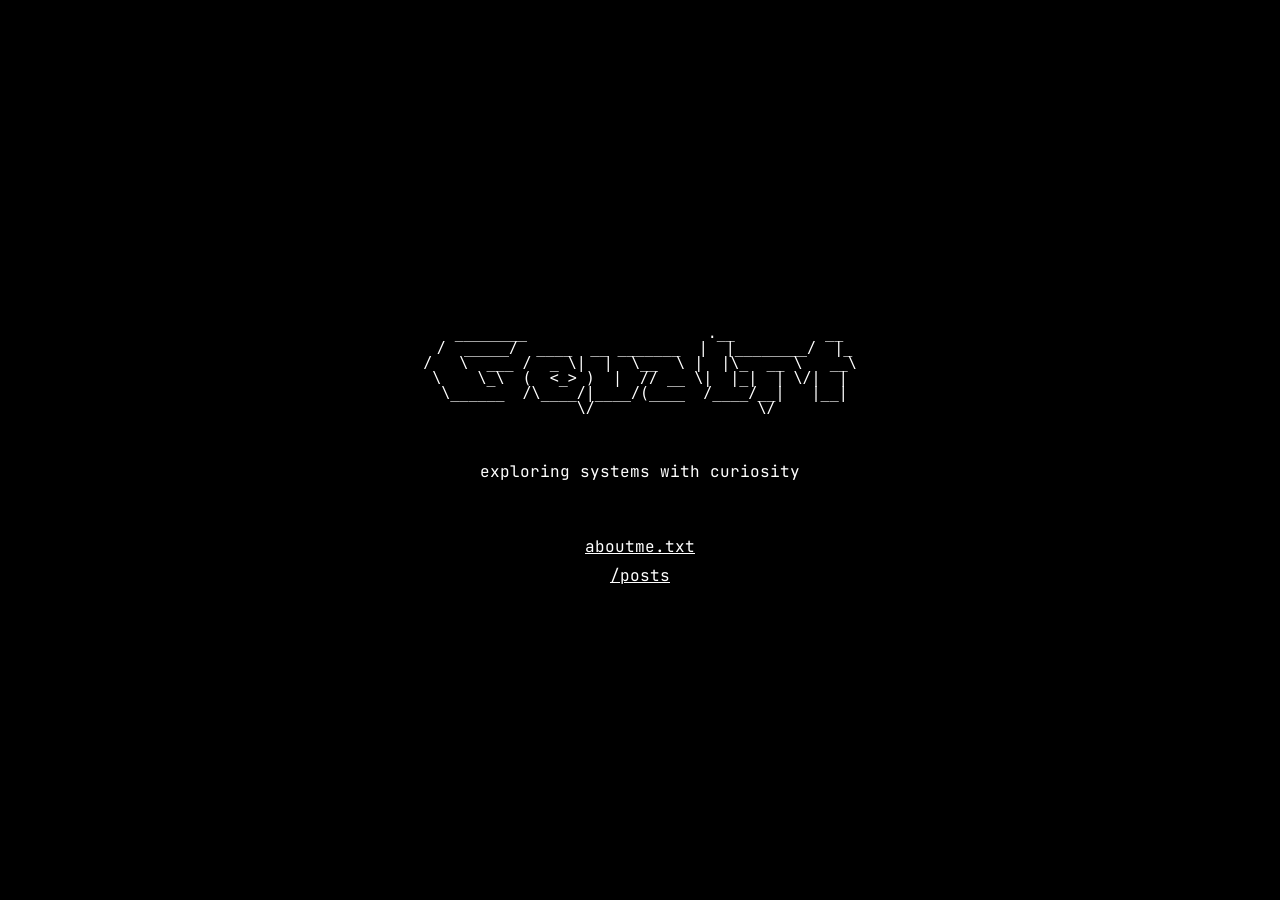
==== index.html @ a2778323 "blog wow" ====
<!DOCTYPE html>
<html lang="pt-BR">

<head>
    <meta charset="UTF-8">
    <meta name="viewport" content="width=device-width, initial-scale=1.0">
    <title>goulart</title>
    <link rel="icon" type="image/x-icon" href="assets/favicon.ico">
    <link rel="stylesheet" href="css/style.css">

    <link rel="preconnect" href="https://fonts.googleapis.com">
    <link rel="preconnect" href="https://fonts.gstatic.com" crossorigin>

    <link href="https://fonts.googleapis.com/css2?family=JetBrains+Mono:wght@300;400;500;700&display=swap" rel="stylesheet">
</head>

<body>

    <main>

<pre>

  ________                    .__          __
 /  _____/  ____  __ _______  |  |________/  |_
/   \  ___ /  _ \|  |  \__  \ |  |\_  __ \   __\
\    \_\  (  <_> )  |  // __ \|  |_|  | \/|  |
 \______  /\____/|____/(____  /____/__|   |__|
        \/                  \/

</pre>

        <p class="subtitle">
            exploring systems with curiosity
        </p>

        <nav class="menu">
            <a href="/aboutme/">aboutme.txt</a>
            <a href="/posts/">/posts</a>    
        </nav>

    </main>

</body>

</html>
---- css/style.css ----
*{
    margin:0;
    padding:0;
    box-sizing:border-box;
}

body{
    background:#000;
    color:#fff;
    font-family:"JetBrains Mono", monospace;
    min-height:100vh;
}

/* =========================
   HOME
   ========================= */

body:not(.static-page){
    display:flex;
    justify-content:center;
    align-items:center;
}

main{
    text-align:center;
}

pre{
    color:#fff;
    font-size:15px;
    line-height:1;
    margin-bottom:30px;
}

.subtitle{
    font-size:16px;
    margin-bottom:50px;
}

.menu{
    display:flex;
    flex-direction:column;
    align-items:center;
}

.menu a{
    color:#fff;
    text-decoration:underline;
    font-size:16px;
    margin:4px 0;
    transition:.2s;
}

.menu a:hover,
.home:hover{
    opacity:.7;
}


/* =========================
   ABOUTME / FILE PAGES
   ========================= */

.static-page{
    display:flex;
    justify-content:flex-start;
    align-items:flex-start;
}

.page{
    width:700px;
    min-height:100vh;

    margin-left:70px;
    padding:70px 0 40px 45px;

    border-left:2px solid #fff;

    display:flex;
    flex-direction:column;
}

.content{
    flex:1;
    text-align:left;
}

.content p{
    font-size:17px;
    line-height:1.8;
    margin-bottom:20px;
}

.home{
    color:#fff;
    text-decoration:underline;
    font-size:16px;
    align-self:flex-end;
}


/* =========================
   MOBILE
   ========================= */

@media(max-width:700px){

    pre{
        font-size:8px;
    }

    .subtitle{
        font-size:13px;
        margin-bottom:40px;
    }

    .menu a{
        font-size:16px;
    }

    .page{
        width:90%;
        margin:20px;
        padding:35px 0 25px 20px;
    }

    .content p{
        font-size:15px;
    }

}
/* =========================
   POSTS
   ========================= */

.posts-page{
    width:700px;
    min-height:100vh;

    margin-left:70px;
    padding:70px 0 40px 45px;

    border-left:2px solid #fff;

    display:flex;
    flex-direction:column;
}

.posts-content{
    flex:1;
}

.post-card{
    padding:28px 0;
    border-bottom:1px solid #2d2d2d;
}

.post-card:last-child{
    border-bottom:none;
}

.post-card a{
    color:#fff;
    text-decoration:none;
    display:block;
}

.post-card h2{
    font-size:22px;
    font-weight:400;
    margin-bottom:10px;
}

.post-card p{
    font-size:16px;
    color:#bdbdbd;
    line-height:1.6;
    margin-bottom:15px;
}

.post-card small{
    color:#7d7d7d;
    font-size:14px;
}

@media(max-width:700px){

    .posts-page{
        width:90%;
        margin:20px;
        padding:35px 0 25px 20px;
    }

    .post-card h2{
        font-size:18px;
    }

    .post-card p{
        font-size:15px;
    }

}
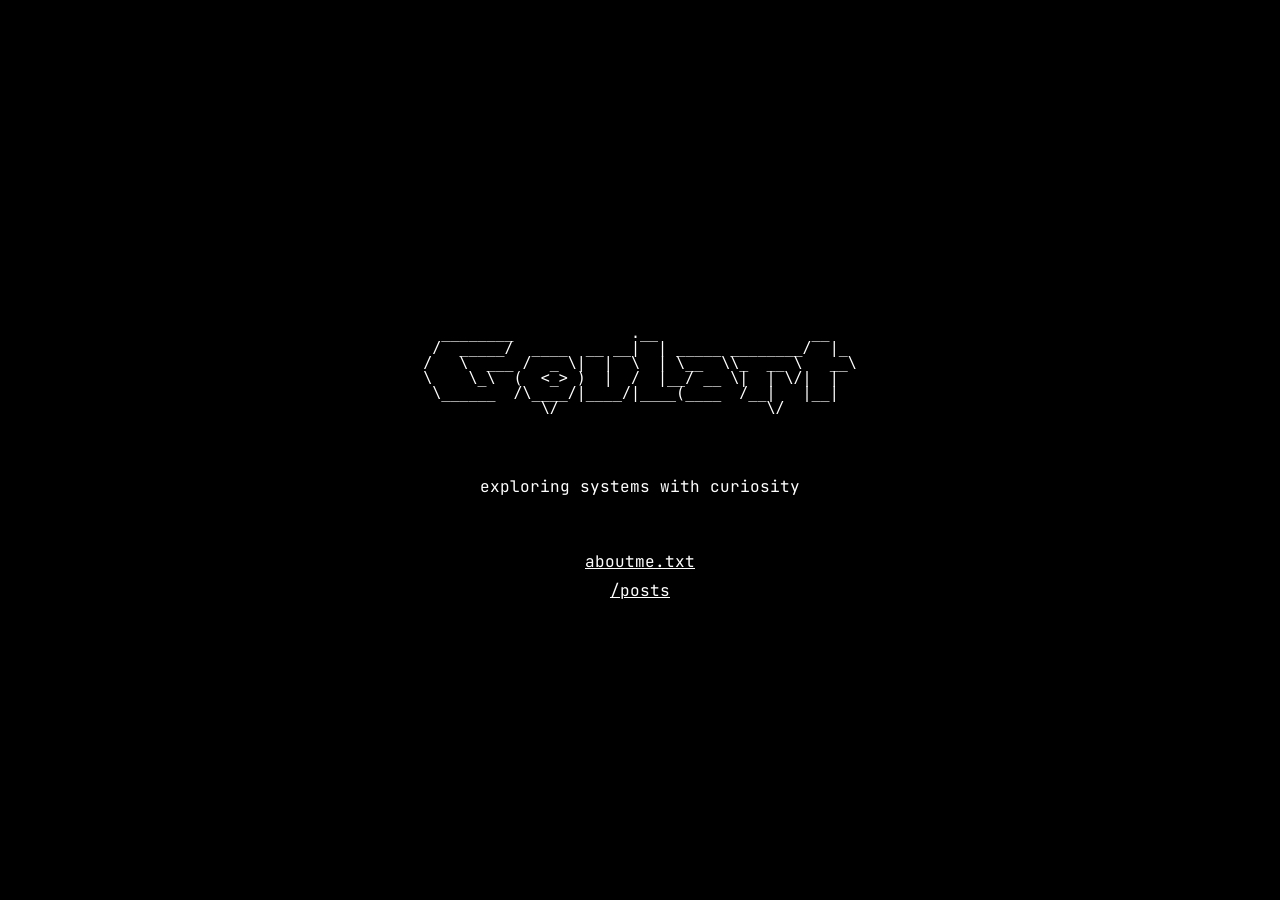
==== commit f8e36ace: "melhorando" ====
--- a/index.html
+++ b/index.html
@@ -20,12 +20,14 @@
 
 <pre>
 
-  ________                    .__          __
- /  _____/  ____  __ _______  |  |________/  |_
-/   \  ___ /  _ \|  |  \__  \ |  |\_  __ \   __\
-\    \_\  (  <_> )  |  // __ \|  |_|  | \/|  |
- \______  /\____/|____/(____  /____/__|   |__|
-        \/                  \/
+
+  ________             .__                 __   
+ /  _____/  ____  __ __|  | _____ ________/  |_ 
+/   \  ___ /  _ \|  |  \  | \__  \\_  __ \   __\
+\    \_\  (  <_> )  |  /  |__/ __ \|  | \/|  |  
+ \______  /\____/|____/|____(____  /__|   |__|  
+        \/                       \/   
+
 
 </pre>
 
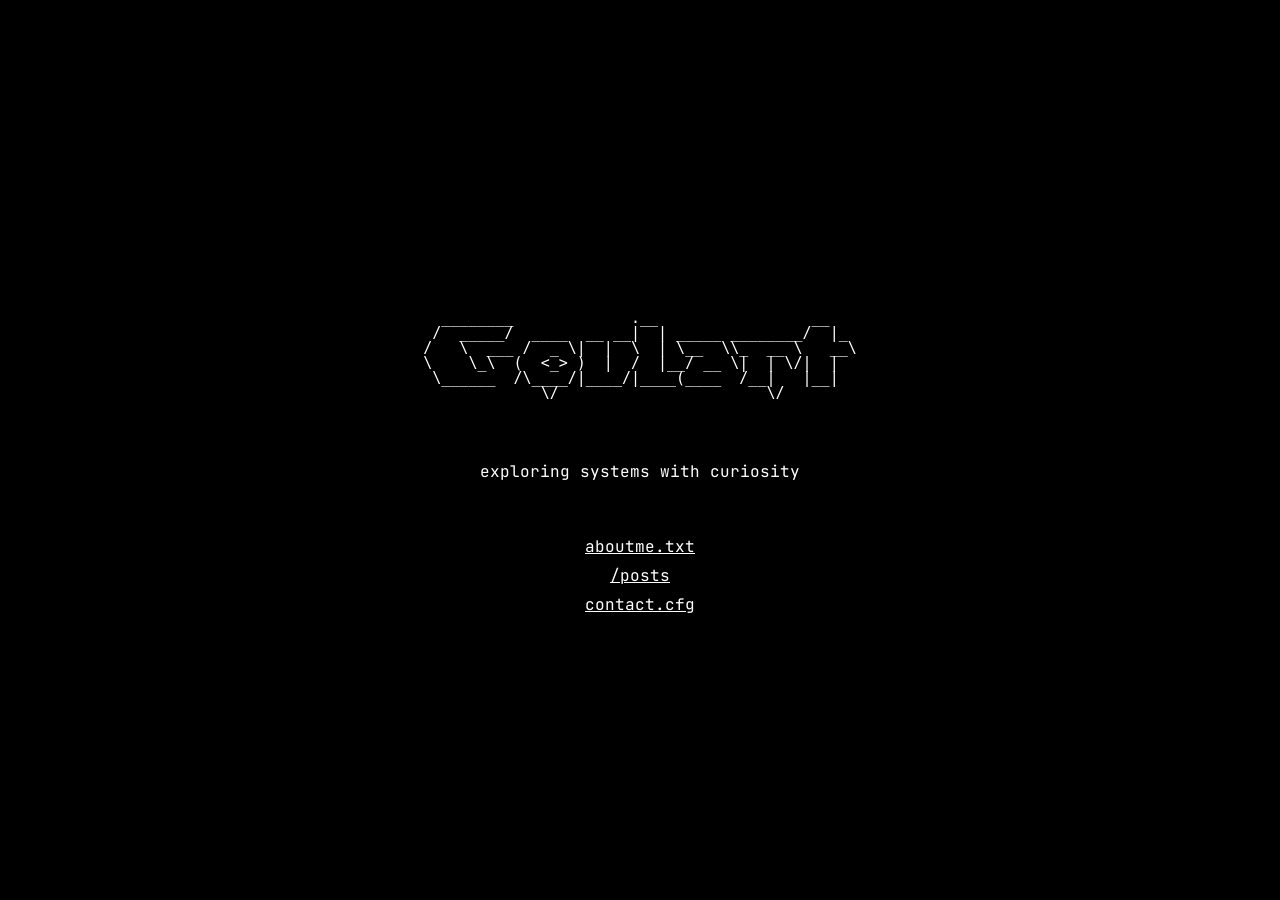
==== commit b3bcc406: "qwerty" ====
--- a/index.html
+++ b/index.html
@@ -38,6 +38,7 @@
         <nav class="menu">
             <a href="/aboutme/">aboutme.txt</a>
             <a href="/posts/">/posts</a>    
+            <a href="/contact/">contact.cfg</a>    
         </nav>
 
     </main>
--- a/css/style.css
+++ b/css/style.css
@@ -200,3 +200,16 @@
     }
 
 }
+.content a{
+    color:#fff;
+}
+.social-links {
+    display: inline;
+    padding: 0;
+    margin: 0;
+}
+
+.social-links li {
+    display: inline;
+    margin-left: 10px;
+}
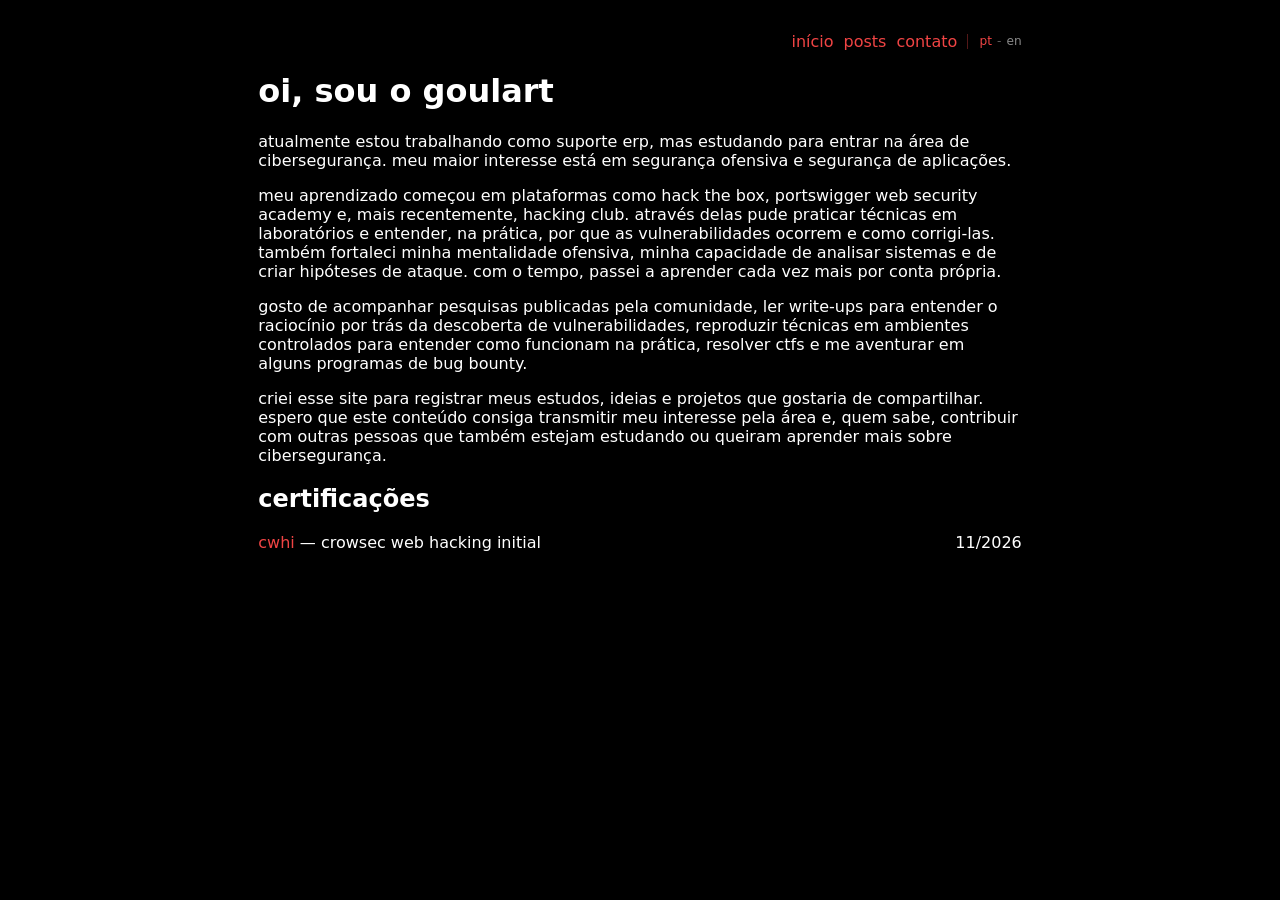
==== commit 1652229d: "blog blog" ====
--- a/index.html
+++ b/index.html
@@ -2,47 +2,55 @@
 <html lang="pt-BR">
 
 <head>
-    <meta charset="UTF-8">
-    <meta name="viewport" content="width=device-width, initial-scale=1.0">
     <title>goulart</title>
-    <link rel="icon" type="image/x-icon" href="assets/favicon.ico">
-    <link rel="stylesheet" href="css/style.css">
-
-    <link rel="preconnect" href="https://fonts.googleapis.com">
-    <link rel="preconnect" href="https://fonts.gstatic.com" crossorigin>
-
-    <link href="https://fonts.googleapis.com/css2?family=JetBrains+Mono:wght@300;400;500;700&display=swap" rel="stylesheet">
+    <meta charset="utf-8" />
+    <meta content="width=device-width, initial-scale=1" name="viewport" />
+    <meta content="estudos, projetos e anotações de luís felipe goulart sobre cibersegurança." name="description" />
+    <link href="files/favicon.ico" rel="icon" type="image/x-icon" />
+    <link href="files/base.css?v=20261125-language-switch" rel="stylesheet" />
 </head>
 
 <body>
-
-    <main>
-
-<pre>
-
-
-  ________             .__                 __   
- /  _____/  ____  __ __|  | _____ ________/  |_ 
-/   \  ___ /  _ \|  |  \  | \__  \\_  __ \   __\
-\    \_\  (  <_> )  |  /  |__/ __ \|  | \/|  |  
- \______  /\____/|____/|____(____  /__|   |__|  
-        \/                       \/   
-
-
-</pre>
-
-        <p class="subtitle">
-            exploring systems with curiosity
-        </p>
-
-        <nav class="menu">
-            <a href="/aboutme/">aboutme.txt</a>
-            <a href="/posts/">/posts</a>    
-            <a href="/contact/">contact.cfg</a>    
-        </nav>
-
-    </main>
-
+    <div class="main">
+        <div class="content-wrap">
+            
+            <div class="top-bar">
+                <nav class="nav" aria-label="Navegação principal">
+                    <a href="index.html">início</a>
+                    <a href="posts/">posts</a>
+                    <a href="contact/">contato</a>
+                    <span class="language-switch" aria-label="seleção de idioma">
+                        <button type="button" data-language="pt-BR" aria-pressed="true">pt</button>
+                    <span aria-hidden="true">-</span>
+                    <button type="button" data-language="en-US" aria-pressed="false">en</button>
+                    </span>
+                </nav>
+            </div>
+            <h1>oi, sou o goulart</h1>
+            <p>atualmente estou trabalhando como suporte erp, mas estudando para entrar na área de cibersegurança. meu
+                maior interesse está em segurança ofensiva e segurança de aplicações.</p>
+            <p>meu aprendizado começou em plataformas como hack the box, portswigger web security academy e, mais
+                recentemente, hacking club. através delas pude praticar técnicas em laboratórios e entender, na prática,
+                por que as vulnerabilidades ocorrem e como corrigi-las. também fortaleci minha mentalidade ofensiva,
+                minha capacidade de analisar sistemas e de criar hipóteses de ataque. com o tempo, passei a aprender
+                cada vez mais por conta própria.</p>
+            <p>gosto de acompanhar pesquisas publicadas pela comunidade, ler write-ups para entender o raciocínio por
+                trás da descoberta de vulnerabilidades, reproduzir técnicas em ambientes controlados para entender como
+                funcionam na prática, resolver ctfs e me aventurar em alguns programas de bug bounty.</p>
+            <p>criei esse site para registrar meus estudos, ideias e projetos que gostaria de compartilhar. espero que
+                este conteúdo consiga transmitir meu interesse pela área e, quem sabe, contribuir com outras pessoas que
+                também estejam estudando ou queiram aprender mais sobre cibersegurança.</p>
+            <h2>certificações</h2>
+            <ul class="certifications">
+                <li>
+                    <span class="certification-name"><span class="certification-acronym">cwhi</span><span> — crowsec web
+                            hacking initial</span></span>
+                    <time class="certification-date">11/2026
+                </li>
+            </ul>
+        </div>
+    </div>
+    <script src="files/i18n.js" defer></script>
 </body>
 
 </html>
--- a/files/base.css
+++ b/files/base.css
@@ -0,0 +1,173 @@
+:root {
+    --bg-dark-color: #000;
+    --text-dark-color: #fff;
+    --text-dark-subtext-color: #8a8a8a;
+    --text-highlight: #f04444;
+    --seperator: rgba(240, 68, 68, 0.5);
+}
+
+* {
+    font-family: Pretendard, apple-system, system-ui, "Helvetica", "Arial", sans-serif;
+}
+
+html { background: var(--bg-dark-color); }
+
+body {
+    margin: 0;
+    padding: 0 1rem;
+    min-height: 100vh;
+    color: var(--text-dark-color);
+    background-color: var(--bg-dark-color);
+    text-transform: lowercase;
+}
+
+.main {
+    display: flex;
+    width: 100%;
+    min-height: 100vh;
+    align-items: center;
+    flex-direction: column;
+}
+
+.main > .content-wrap {
+    flex: 1;
+    width: 100%;
+    max-width: 75ch;
+}
+
+.nav {
+    margin-top: 2rem;
+    display: flex;
+    flex: 1 1 0%;
+    justify-content: flex-end;
+    gap: 10px;
+}
+
+a, .text-highlight {
+    color: var(--text-highlight);
+    text-decoration: none;
+}
+
+a:hover { text-decoration: underline; }
+
+.text-normal { color: var(--text-dark-color); }
+.text-subtle { color: var(--text-dark-subtext-color); }
+
+ul { padding: 1rem; }
+
+.certifications {
+    list-style: none;
+    padding: 0;
+    margin: 1rem 0;
+}
+
+.certifications li {
+    display: flex;
+    align-items: center;
+    justify-content: space-between;
+    gap: 1rem;
+}
+
+.certification-name { color: var(--text-dark-color); }
+.certification-acronym { color: var(--text-highlight); }
+.certification-date {
+    color: var(--text-dark-color);
+    white-space: nowrap;
+    flex: 0 0 auto;
+}
+
+@media (max-width: 600px) {
+    body { padding: 0 1rem; }
+    .nav { margin-top: 1.5rem; }
+    .certifications li { gap: .65rem; }
+}
+
+/* Compact header: navigation and language controls share one understated row. */
+.top-bar {
+    display: flex;
+    align-items: center;
+    justify-content: flex-end;
+    flex-wrap: nowrap;
+    gap: .7rem;
+    margin-top: 2rem;
+}
+
+.top-bar .nav {
+    display: flex;
+    align-items: center;
+    justify-content: flex-end;
+    flex: 0 1 auto;
+    gap: 10px;
+    margin-top: 0;
+}
+
+.language-switch {
+    display: inline-flex;
+    flex: 0 0 auto;
+    align-items: center;
+    gap: .32rem;
+    margin: 0;
+    padding-left: .7rem;
+    border-left: 1px solid rgba(240, 68, 68, .35);
+    color: var(--text-dark-subtext-color);
+    font-size: .76rem;
+    line-height: 1;
+}
+
+.language-switch button {
+    appearance: none !important;
+    -webkit-appearance: none !important;
+    display: inline;
+    border: 0 !important;
+    border-radius: 0 !important;
+    outline: 0;
+    box-shadow: none !important;
+    margin: 0;
+    padding: .12rem 0;
+    color: var(--text-dark-subtext-color);
+    background: transparent !important;
+    font: inherit;
+    line-height: inherit;
+    text-transform: lowercase;
+    cursor: pointer;
+    transition: color .15s ease;
+}
+
+.language-switch span {
+    color: rgba(138, 138, 138, .65);
+    user-select: none;
+}
+
+.language-switch button:hover,
+.language-switch button:focus-visible,
+.language-switch button.is-active {
+    color: var(--text-highlight);
+}
+
+.language-switch button:focus-visible {
+    outline: 1px solid var(--text-highlight);
+    outline-offset: 3px;
+}
+
+@media (max-width: 600px) {
+    .top-bar {
+        gap: .6rem;
+        margin-top: 1.5rem;
+    }
+
+    .top-bar .nav {
+        gap: 8px;
+    }
+
+    .language-switch {
+        gap: .25rem;
+        padding-left: .55rem;
+        font-size: .72rem;
+    }
+}
+
+@media (max-width: 360px) {
+    .top-bar { gap: .45rem; }
+    .top-bar .nav { gap: 6px; }
+    .language-switch { padding-left: .4rem; font-size: .68rem; }
+}
